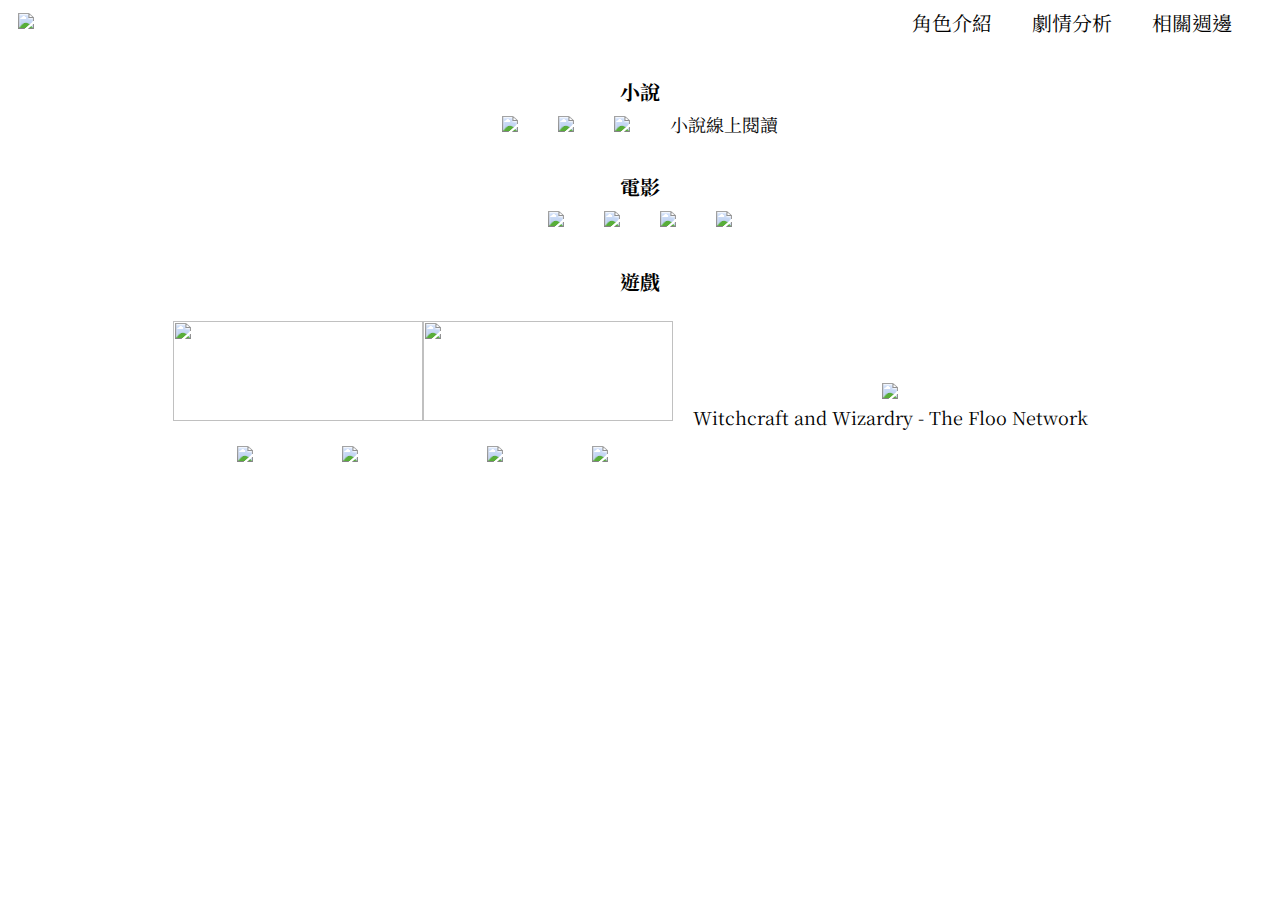
==== Final/product.html @ 682d21ea "6/27" ====
<!DOCTYPE html>
<html lang="en">

<head>
    <meta charset="UTF-8">
    <meta name="viewport" content="width=device-width, initial-scale=1, user-scalable=no">
    <title>哈利波特</title>
    <link rel="stylesheet" href="index.css">
    <link rel="stylesheet" href="https://fonts.googleapis.com/css2?family=Noto+Serif+TC&display=swap">
    <script src="https://code.jquery.com/jquery-3.5.1.js" integrity="sha256-QWo7LDvxbWT2tbbQ97B53yJnYU3WhH/C8ycbRAkjPDc=" crossorigin="anonymous"></script>
    <script src="index.js"></script>
</head>

<body>
    <header>
        <div id="menubutton" class="menubutton">
            <span class="line"></span>
            <span class="line"></span>
            <span class="line"></span>
        </div>
        <a href="index.html"><img src="photo/logo.png" class="logo"></a>
        <div class="pc">
            <div class="menu">
                <a href="role.html" id="role" class="option" onmouseover="mouseOver('role')" onmouseout="mouseOut('role')">角色介紹</a>
                <a href="story.html" id="story" class="option" onmouseover="mouseOver('story')" onmouseout="mouseOut('story')">劇情分析</a>
                <a href="product.html" id="product" class="option" onmouseover="mouseOver('product')" onmouseout="mouseOut('product')">相關週邊</a>
            </div>
        </div>
    </header>
    <div class="phone">
        <div class="content-column">
            <a href="role.html" id="rolea" class="option" onmouseover="mouseOver('rolea')" onmouseout="mouseOut('rolea')">角色介紹</a>
            <a href="story.html" id="storya" class="option" onmouseover="mouseOver('storya')" onmouseout="mouseOut('storya')">劇情分析</a>
            <a href="product.html" id="producta" class="option" onmouseover="mouseOver('producta')" onmouseout="mouseOut('producta')">相關週邊</a>
        </div>
    </div>
    <div class="content-column" id="productcontent">
        <big style="margin-top: 30px;">小說</big>
        <div class="product">
            <div class="producta">
                <a href="https://search.books.com.tw/search/query/key/%E5%93%88%E5%88%A9%E6%B3%A2%E7%89%B9/cat/all" target="_blank"><img src="https://jci.book.com.tw/img/logo/books_ogo_02.svg" width="100px"></a>
                <a href="http://www.eslite.com/Search_BW.aspx?query=%e5%93%88%e5%88%a9%e6%b3%a2%e7%89%b9&searchType=" target="_blank"><img src="https://tw.loveuhandy.com/build/images/stores/online/%E8%AA%A0%E5%93%81-43e00922.png" width="150px"></a>
            </div>
            <div class="producta">
                <a href="https://24h.pchome.com.tw/books/store/DJAM48" target="_blank"><img src="https://b.ecimg.tw/img/activity/v1/AC37710/AC37710899/img/24HLOGO.png" width="180px"></a>
                <a href="https://www.bookscool.com/harrypotter" style="white-space: nowrap;">小說線上閱讀</a>
            </div>
        </div>
        <big>電影</big>
        <div class="product">
            <div class="producta">
                <a href="https://video.friday.tw/search?key=%E5%93%88%E5%88%A9%E6%B3%A2%E7%89%B9" target="_blank"><img src="https://www.goonsdesign.com/assets/default/img/works/friday-logo.png" width="230px"></a>
                <a href="https://play.google.com/store/search?q=Harry%20Potter&c=movies" target="_blank"><img src="https://lh3.googleusercontent.com/FSJn_UFER3oEO-Wdu8Hzl3u54cAi2CLv4TsYXQ3DSrH9Jiov1iKMKjtloLKGO9H5iOBeV37Kog=w128-h128-e365" width="100px"></a>
            </div>
            <div class="producta">
                <a href="https://search.bilibili.com/pgc?keyword=%E5%93%88%E5%88%A9%E6%B3%A2%E7%89%B9" target="_blank"><img src="https://1.bp.blogspot.com/-JL8pNRtimr0/Wn_IUDrQ6sI/AAAAAAAA5O0/ygNdXQ3raAAcqp5tGZzaaE4w7WHwPFvhQCLcBGAs/s1600/14268436099670.png" width="200px"></a>
                <a href="https://www.iqiyi.com/playlist411159602.html" target="_blank"><img src="https://h.cdn.pengpengla.com/sfannode/images/3/%E7%88%B1%E5%A5%87%E8%89%BA.png" width="200px"></a>
            </div>
        </div>
        <big style="margin-bottom: 20px;">遊戲</big>
        <div class="product">
            <div class="content-column">
                <img src="https://bnextmedia.s3.hicloud.net.tw/image/album/2019-06/img-1561545144-17083.jpg" width="250px" height="100px">
                <div class="app">
                    <a href="https://apps.apple.com/tw/app/%E5%93%88%E5%88%A9%E6%B3%A2%E7%89%B9-%E5%B7%AB%E5%B8%AB%E8%81%AF%E7%9B%9F/id1452352832" target="_blank"><img src="photo/apple.png" width="120px"></a>
                    <a href="https://play.google.com/store/apps/details?id=com.nianticlabs.hpwu.prod&hl=zh_TW" target="_blank"><img src="photo/Google.png" width="120px"></a>
                </div>
            </div>
            <div class="content-column">
                <img src="https://vignette.wikia.nocookie.net/harrypotter/images/3/32/HPMY-Logo_EN.jpg/revision/latest?cb=20191205183634&path-prefix=zh" width="250px" height="100px">
                <div class="app">
                    <a href="https://apps.apple.com/tw/app/%E5%93%88%E5%88%A9%E6%B3%A2%E7%89%B9-%E9%9C%8D%E6%A0%BC%E8%8F%AF%E8%8C%B2%E4%B9%8B%E8%AC%8E/id1333256716" target="_blank"><img src="photo/apple.png" width="120px"></a>
                    <a href="https://play.google.com/store/apps/details?id=com.tinyco.potter&hl=zh_TW" target="_blank"><img src="photo/Google.png" width="120px"></a>
                </div>
            </div>
            <a href="https://www.planetminecraft.com/project/harry-potter-adventure-map-3347878/"><img src="https://static.planetminecraft.com/files/resource_media/screenshot/12784004_thumb.jpg" border="0" height="100px"><br>Witchcraft and Wizardry - The Floo Network</a>
        </div>
    </div>
</body>

</html>
---- Final/index.css ----
* {
    font-family: 'Noto Serif TC';
    color: black;
    text-decoration: none;
    font-size: 18px;
}

body::-webkit-scrollbar {
    display: none;
}

body {
    -ms-overflow-style: none;
    overflow: -moz-scrollbars-none;
    background-image: url("photo/background.jpg");
    background-repeat: no-repeat;
    background-attachment: fixed;
    background-position: center;
    -moz-background-size: cover;
    -webkit-background-size: cover;
    -o-background-size: cover;
    background-size: cover;
}

header {
    display: flex;
    flex-direction: row;
    justify-content: space-between;
    width: 100%;
    margin-bottom: 10px;
}

footer {
    width: 100%;
    text-align: center;
}

big {
    white-space: nowrap;
    font-weight: bold;
    font-size: 20px;
}

iframe {
    width: 800px;
    height: 500px;
    margin: auto;
}

.logo {
    width: 180px;
    margin: auto 10px;
}

.menu {
    display: flex;
    flex-direction: row;
    justify-content: flex-end;
    margin-right: 20px;
}

.pc {
    display: flex;
    flex-direction: row;
    justify-content: space-between;
}

.option:any-link {
    white-space: nowrap;
    margin: auto 10px;
    width: 100px;
    text-align: center;
    text-decoration: none;
    font-size: 20px;
}

.content-row,
.producta {
    display: flex;
    flex-direction: row;
    text-align: center;
}

.content-column {
    display: flex;
    flex-direction: column;
    text-align: center;
}

.littleMenu {
    display: flex;
    flex-direction: column;
    align-items: flex-start;
    list-style: none;
    text-align: left;
    margin: 0 10px;
    width: 200PX;
}

.littleMenu a:any-link {
    margin: 0 0 20px 0;
    text-decoration: none;
    white-space: nowrap;
}

.littleMenu a:focus {
    color: black;
    font-weight: bold;
}

.role {
    display: flex;
    flex-direction: row;
    text-align: left;
    align-items: center;
    width: 85%;
    height: auto;
    margin: 15px auto;
}

.role .content-column {
    margin: auto;
}

.photo {
    width: 120px;
    height: 180px;
    margin-right: 20px;
}

.product {
    display: flex;
    flex-direction: row;
    justify-content: center;
    align-items: center;
    margin: 5px auto 35px auto;
}

.producta {
    width: 100%;
}

.product a {
    margin: 10px 20px;
}

.product img {
    margin: auto;
}

.producta a {
    margin: auto 20px;
}

.video {
    margin: auto;
}

.app {
    display: flex;
    flex-direction: row;
    justify-content: space-around;
    margin: 20px;
}

.app a {
    margin: auto;
}

#rolecontent #roleimg {
    margin: auto;
}

#zu,
#chin,
#zh,
#sun,
.phone,
.menubutton {
    display: none;
}

@media(max-width: 1100px) {
    iframe {
        width: 600px;
        height: 380px;
    }
}

@media(max-width: 900px) {
    iframe {
        width: 450px;
        height: 300px;
    }
    .product {
        display: flex;
        flex-direction: column;
        justify-content: center;
        align-items: center;
        margin: 30px auto;
    }
}

@media(max-width: 700px) {
    iframe {
        width: 300px;
        height: 200px;
    }
    #rolediv {
        display: flex;
        flex-direction: column;
        align-items: center;
    }
    .producta {
        display: flex;
        flex-direction: column;
        margin: 10px;
    }
    .producta a {
        margin: 10px;
    }
}

@media(max-width: 800px) {
    .photo {
        margin: 10px auto;
    }
    .role {
        flex-direction: column;
    }
    .pc {
        display: none;
    }
    .phone {
        margin-bottom: 30px;
    }
    .phone .content-column {
        align-items: center;
        width: 100%;
    }
    .phone .option:any-link {
        font-size: 20px;
        margin: 20px 0 0 0;
    }
    .menubutton {
        display: flex;
        flex-direction: column;
        width: 40px;
        cursor: pointer;
        margin: 10px;
    }
    .menubutton .line {
        display: block;
        width: 100%;
        height: 4px;
        border-radius: 4px;
        background-color: #000000;
        margin-bottom: 8px;
        -webkit-transition: all 0.3s ease-in-out;
        transition: all 0.3s ease-in-out;
    }
    #menubutton.active .line:nth-child(1) {
        transform: translateY(12px) rotate(45deg);
    }
    #menubutton.active .line:nth-child(2) {
        opacity: 0;
    }
    #menubutton.active .line:nth-child(3) {
        transform: translateY(-12px) rotate(-45deg);
    }
}
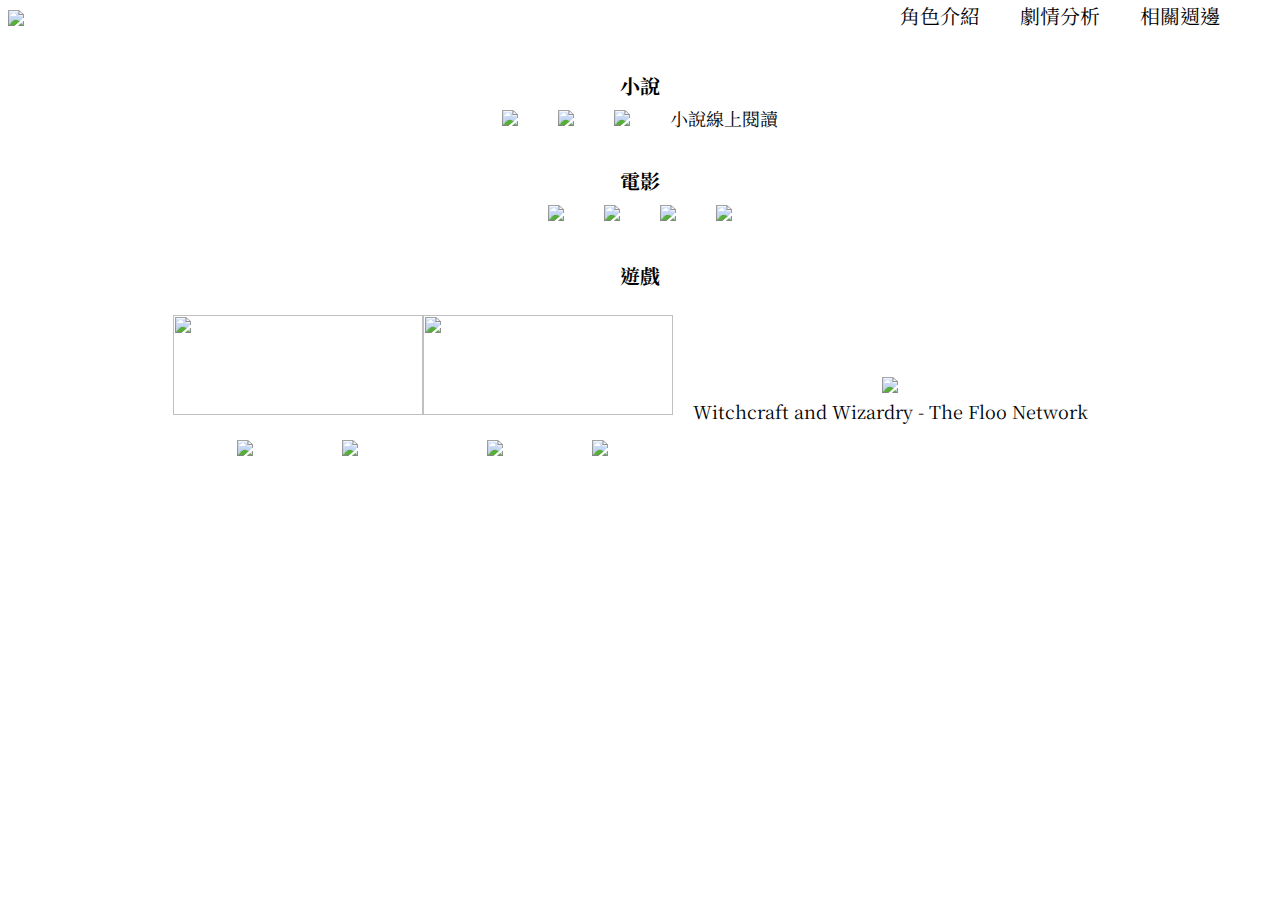
==== commit f72bdb1c: "7/2" ====
--- a/Final/product.html
+++ b/Final/product.html
@@ -3,7 +3,7 @@
 
 <head>
     <meta charset="UTF-8">
-    <meta name="viewport" content="width=device-width, initial-scale=1, user-scalable=no">
+    <meta name="viewport" content="width=device-width, initial-scale=1, user-scalable=yes">
     <title>哈利波特</title>
     <link rel="stylesheet" href="index.css">
     <link rel="stylesheet" href="https://fonts.googleapis.com/css2?family=Noto+Serif+TC&display=swap">
@@ -14,7 +14,7 @@
 <body>
     <header>
         <div id="menubutton" class="menubutton">
-            <span class="line"></span>
+            <span class="line" style="margin-top: 8px;"></span>
             <span class="line"></span>
             <span class="line"></span>
         </div>
--- a/Final/index.css
+++ b/Final/index.css
@@ -5,11 +5,20 @@
     font-size: 18px;
 }
 
+html {
+    width: 100%;
+    height: 100%;
+    margin: 0;
+}
+
 body::-webkit-scrollbar {
     display: none;
 }
 
 body {
+    width: 100%;
+    height: 100%;
+    margin: 0;
     -ms-overflow-style: none;
     overflow: -moz-scrollbars-none;
     background-image: url("photo/background.jpg");
@@ -30,11 +39,6 @@
     margin-bottom: 10px;
 }
 
-footer {
-    width: 100%;
-    text-align: center;
-}
-
 big {
     white-space: nowrap;
     font-weight: bold;
@@ -49,14 +53,14 @@
 
 .logo {
     width: 180px;
-    margin: auto 10px;
+    margin: 10px 8px auto 8px;
 }
 
 .menu {
     display: flex;
     flex-direction: row;
     justify-content: flex-end;
-    margin-right: 20px;
+    margin-right: 40px;
 }
 
 .pc {
@@ -94,7 +98,7 @@
     list-style: none;
     text-align: left;
     margin: 0 10px;
-    width: 200PX;
+    width: 200px;
 }
 
 .littleMenu a:any-link {
@@ -103,7 +107,9 @@
     white-space: nowrap;
 }
 
-.littleMenu a:focus {
+.littleMenu a:focus,
+.chin a:focus,
+.zh a:focus {
     color: black;
     font-weight: bold;
 }
@@ -165,6 +171,15 @@
 
 .app a {
     margin: auto;
+}
+
+#start {
+    display: flex;
+    flex-direction: column;
+    align-self: center;
+    height: 100%;
+    width: 100%;
+    margin: 0px;
 }
 
 #rolecontent #roleimg {
@@ -201,26 +216,6 @@
     }
 }
 
-@media(max-width: 700px) {
-    iframe {
-        width: 300px;
-        height: 200px;
-    }
-    #rolediv {
-        display: flex;
-        flex-direction: column;
-        align-items: center;
-    }
-    .producta {
-        display: flex;
-        flex-direction: column;
-        margin: 10px;
-    }
-    .producta a {
-        margin: 10px;
-    }
-}
-
 @media(max-width: 800px) {
     .photo {
         margin: 10px auto;
@@ -236,7 +231,7 @@
     }
     .phone .content-column {
         align-items: center;
-        width: 100%;
+        width: 95%;
     }
     .phone .option:any-link {
         font-size: 20px;
@@ -268,4 +263,34 @@
     #menubutton.active .line:nth-child(3) {
         transform: translateY(-12px) rotate(-45deg);
     }
+}
+
+@media(max-width: 700px) {
+    iframe {
+        width: 300px;
+        height: 200px;
+    }
+    #rolediv {
+        display: flex;
+        flex-direction: column;
+        align-items: center;
+    }
+    #storydiv {
+        display: flex;
+        flex-direction: column;
+        align-items: center;
+    }
+    #storydiv .littleMenu {
+        display: flex;
+        flex-direction: column;
+        align-items: center;
+    }
+    .producta {
+        display: flex;
+        flex-direction: column;
+        margin: 10px;
+    }
+    .producta a {
+        margin: 10px;
+    }
 }